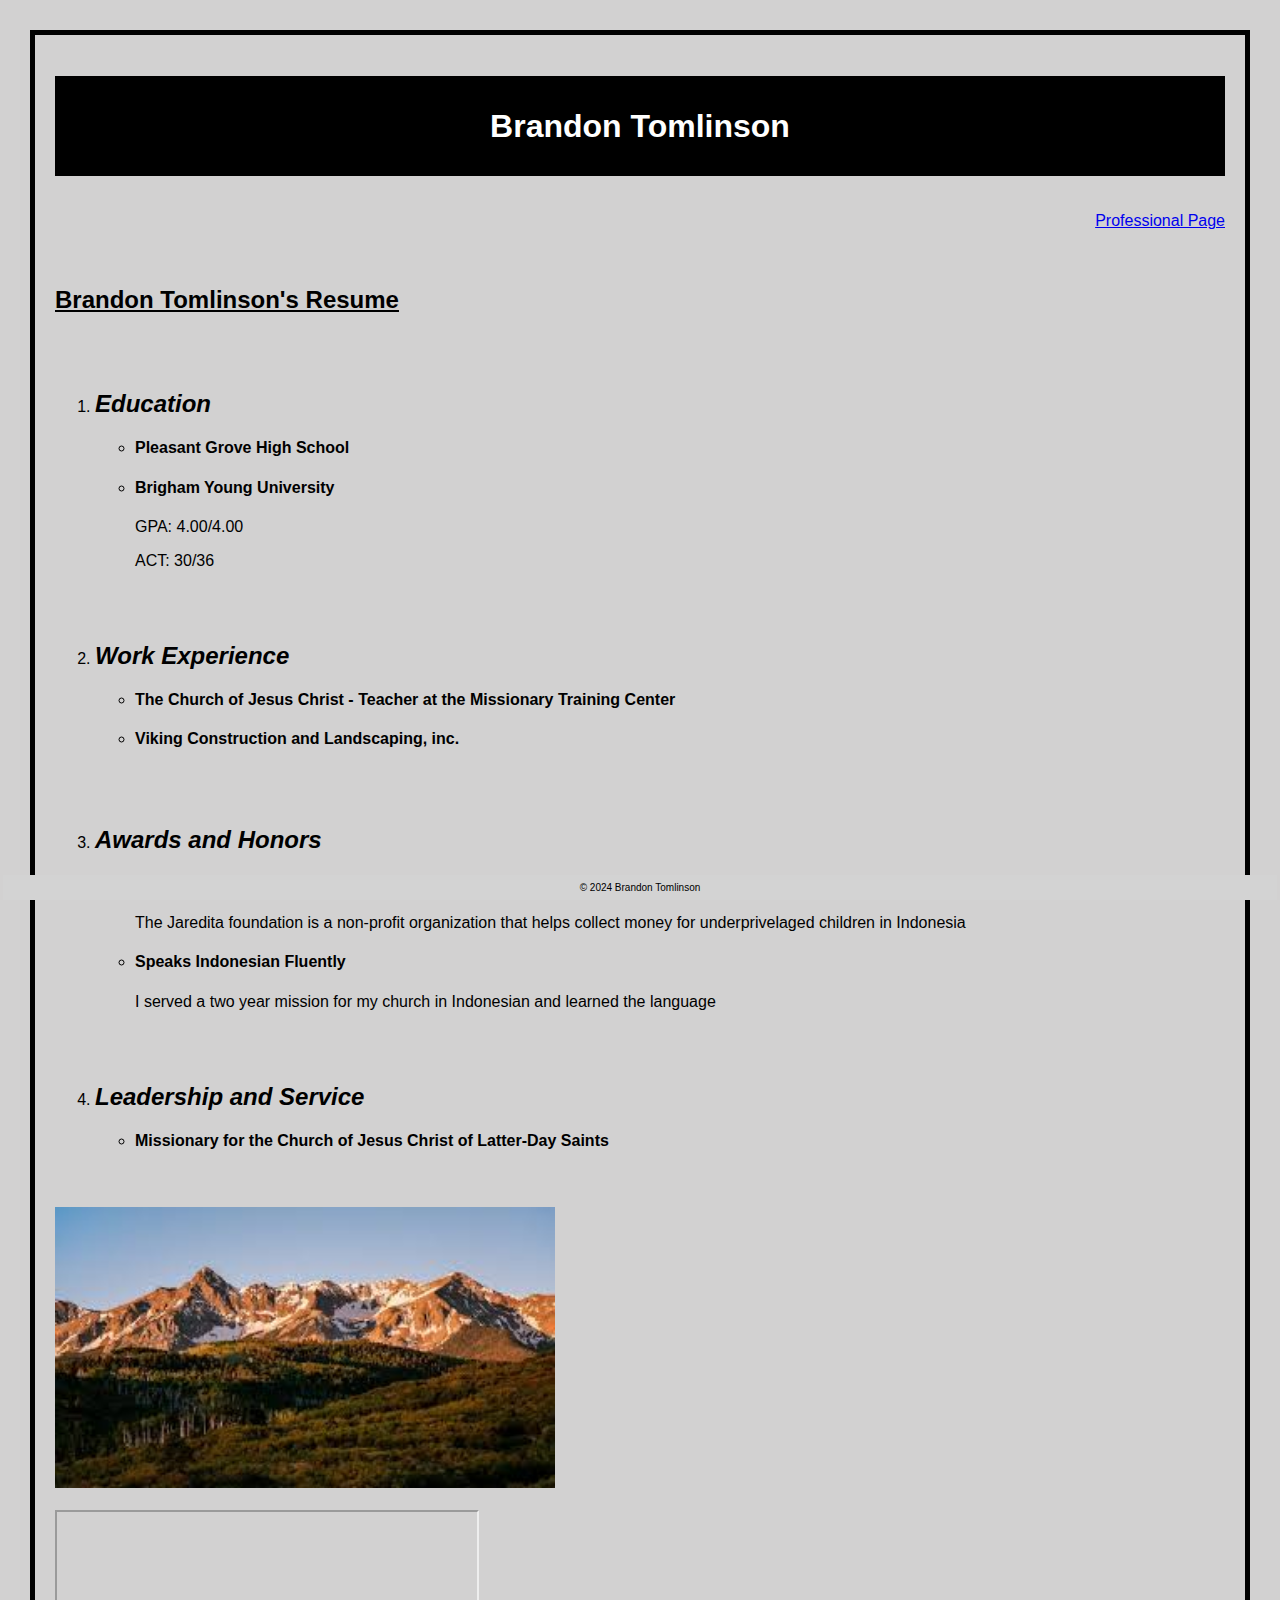
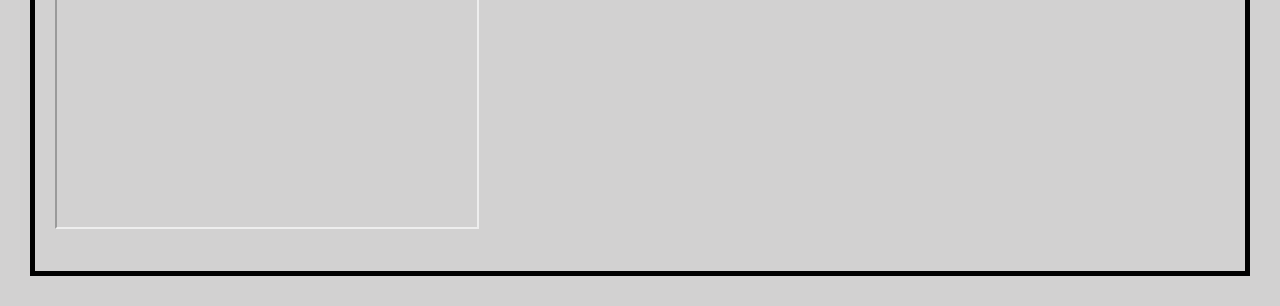
==== Mypage.html @ d72e4aea "Add files via upload" ====
<!DOCTYPE html>
<html lang="en">
<head>
    <meta charset="UTF-8">
    <meta name="viewport" content="width=device-width, initial-scale=1.0">
    <title>My Page</title>
    <link rel="stylesheet" type="text/css" href="css/Mystyles.css">
</head>
<body>
    <div class="common header">
        <h1>Brandon Tomlinson</h1>
    </div>
    <br><br>
    <div>
        <a class="link" href="index.html">Professional Page</a>
    </div>
    
    <br><br>
    <h2 id="top">Brandon Tomlinson's Resume</h2>
    <br><br>
    <ol>  
        <li><h2 class="emphasizedText">Education</h2>
            <ul>
                <li><h4>Pleasant Grove High School</h4></li>
                <li><h4>Brigham Young University</h4></li>
                    <p>GPA: 4.00/4.00</p>
                    <p>ACT: 30/36</p>


            </ul>
        </li>
        <br><br>
        <li><h2 class="emphasizedText">Work Experience</h2>
            <ul>
                <li><h4>The Church of Jesus Christ - Teacher at the Missionary Training Center</h4></li>
                <li><h4>Viking Construction and Landscaping, inc. </h4></li>


            </ul>
        </li>
        <br><br>
        <li><h2 class="emphasizedText">Awards and Honors</h2>
            <ul>
                <li><h4>Member of the Jaredita Foundation</h4></li>
                    <p>The Jaredita foundation is a non-profit organization that helps collect money for underprivelaged children in Indonesia</p>
                <li><h4>Speaks Indonesian Fluently</h4></li>
                    <p>I served a two year mission for my church in Indonesian and learned the language</p>


            </ul>
        
        </li>
        <br><br>
        <li><h2 class="emphasizedText">Leadership and Service</h2>
            <ul>
                <li><h4>Missionary for the Church of Jesus Christ of Latter-Day Saints</h4></li>

            </ul>

        </li>
    </ol>
    <br><br>
   <img src="./assets/img/mountain.jpg" alt="Cool Mountains" width="500">
    <br><br>
   <iframe width="420" height="315" src="https://www.youtube.com/embed/tnb8XcGbYCM"> </iframe>
   <br><br>
   <div class='tableauPlaceholder' id='viz1713929067592' style='position: relative'><noscript><a href='#'><img alt='Dashboard 1 (dark) ' src='https:&#47;&#47;public.tableau.com&#47;static&#47;images&#47;Ev&#47;Evolutionofglobalhealth&#47;Dashboard1dark&#47;1_rss.png' style='border: none' /></a></noscript><object class='tableauViz'  style='display:none;'><param name='host_url' value='https%3A%2F%2Fpublic.tableau.com%2F' /> <param name='embed_code_version' value='3' /> <param name='site_root' value='' /><param name='name' value='Evolutionofglobalhealth&#47;Dashboard1dark' /><param name='tabs' value='no' /><param name='toolbar' value='yes' /><param name='static_image' value='https:&#47;&#47;public.tableau.com&#47;static&#47;images&#47;Ev&#47;Evolutionofglobalhealth&#47;Dashboard1dark&#47;1.png' /> <param name='animate_transition' value='yes' /><param name='display_static_image' value='yes' /><param name='display_spinner' value='yes' /><param name='display_overlay' value='yes' /><param name='display_count' value='yes' /><param name='language' value='en-US' /></object></div>                <script type='text/javascript'>                    var divElement = document.getElementById('viz1713929067592');                    var vizElement = divElement.getElementsByTagName('object')[0];                    if ( divElement.offsetWidth > 800 ) { vizElement.style.width='1054px';vizElement.style.height='5396px';} else if ( divElement.offsetWidth > 500 ) { vizElement.style.width='1054px';vizElement.style.height='5396px';} else { vizElement.style.width='100%';vizElement.style.height='7177px';}                     var scriptElement = document.createElement('script');                    scriptElement.src = 'https://public.tableau.com/javascripts/api/viz_v1.js';                    vizElement.parentNode.insertBefore(scriptElement, vizElement);                </script>

   <div class="common footer">
        &copy; 2024 Brandon Tomlinson
   </div>
</body>
</html>
---- css/Mystyles.css ----
body{
    background-color: rgb(210, 209, 209);
    font-family: Verdana, Geneva, Tahoma, sans-serif;
    border: 5px solid black;
    margin: 30px;
    padding: 20px;
}

.emphasizedText{
    font-style: italic;
    color: black;
    font-weight: bold;
}

#top{
    text-decoration: underline;
}



.header{
    background-color: black;
    color: white;
    height: 100px;
    line-height: 100px; 
}


.footer{
    position: fixed;
    background-color: lightgray;
    bottom: 0px;
    right: 3px;
    left: 3px;
    height: 25px;
    font-size: 10px;
    line-height: 25px;
}

.common{
    text-align: center;
    font-family: Arial, Helvetica, sans-serif;
}

.link{
    text-align: right;
    display: block;

}
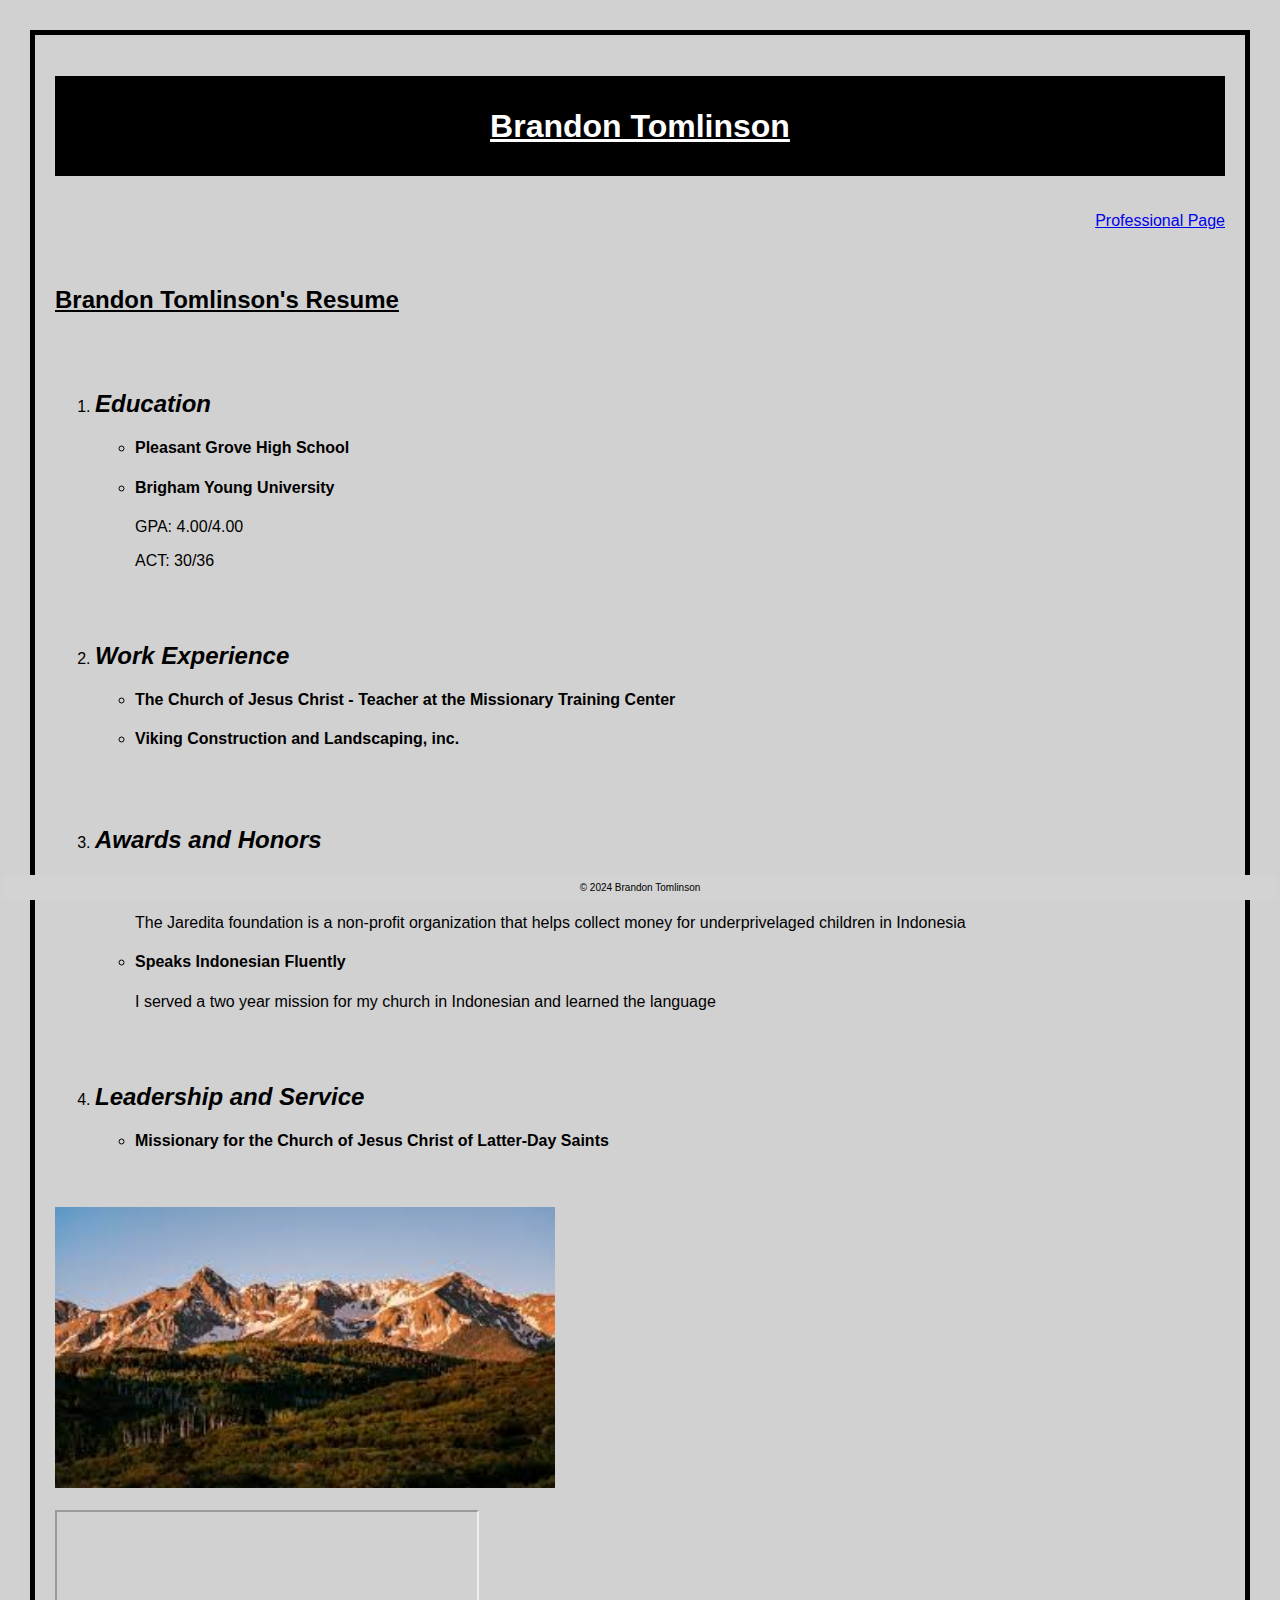
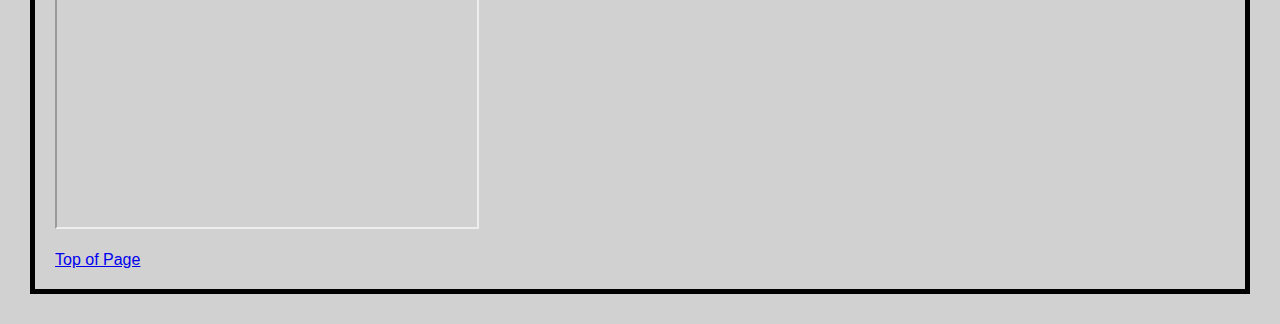
==== commit ddff0bab: "Update Mypage.html" ====
--- a/Mypage.html
+++ b/Mypage.html
@@ -8,7 +8,7 @@
 </head>
 <body>
     <div class="common header">
-        <h1>Brandon Tomlinson</h1>
+        <h1 id="top">Brandon Tomlinson</h1>
     </div>
     <br><br>
     <div>
@@ -65,10 +65,11 @@
    <iframe width="420" height="315" src="https://www.youtube.com/embed/tnb8XcGbYCM"> </iframe>
    <br><br>
    <div class='tableauPlaceholder' id='viz1713929067592' style='position: relative'><noscript><a href='#'><img alt='Dashboard 1 (dark) ' src='https:&#47;&#47;public.tableau.com&#47;static&#47;images&#47;Ev&#47;Evolutionofglobalhealth&#47;Dashboard1dark&#47;1_rss.png' style='border: none' /></a></noscript><object class='tableauViz'  style='display:none;'><param name='host_url' value='https%3A%2F%2Fpublic.tableau.com%2F' /> <param name='embed_code_version' value='3' /> <param name='site_root' value='' /><param name='name' value='Evolutionofglobalhealth&#47;Dashboard1dark' /><param name='tabs' value='no' /><param name='toolbar' value='yes' /><param name='static_image' value='https:&#47;&#47;public.tableau.com&#47;static&#47;images&#47;Ev&#47;Evolutionofglobalhealth&#47;Dashboard1dark&#47;1.png' /> <param name='animate_transition' value='yes' /><param name='display_static_image' value='yes' /><param name='display_spinner' value='yes' /><param name='display_overlay' value='yes' /><param name='display_count' value='yes' /><param name='language' value='en-US' /></object></div>                <script type='text/javascript'>                    var divElement = document.getElementById('viz1713929067592');                    var vizElement = divElement.getElementsByTagName('object')[0];                    if ( divElement.offsetWidth > 800 ) { vizElement.style.width='1054px';vizElement.style.height='5396px';} else if ( divElement.offsetWidth > 500 ) { vizElement.style.width='1054px';vizElement.style.height='5396px';} else { vizElement.style.width='100%';vizElement.style.height='7177px';}                     var scriptElement = document.createElement('script');                    scriptElement.src = 'https://public.tableau.com/javascripts/api/viz_v1.js';                    vizElement.parentNode.insertBefore(scriptElement, vizElement);                </script>
-
+    <a href="#top">Top of Page</a>
    <div class="common footer">
         &copy; 2024 Brandon Tomlinson
    </div>
+    <a 
 </body>
 </html>
 
